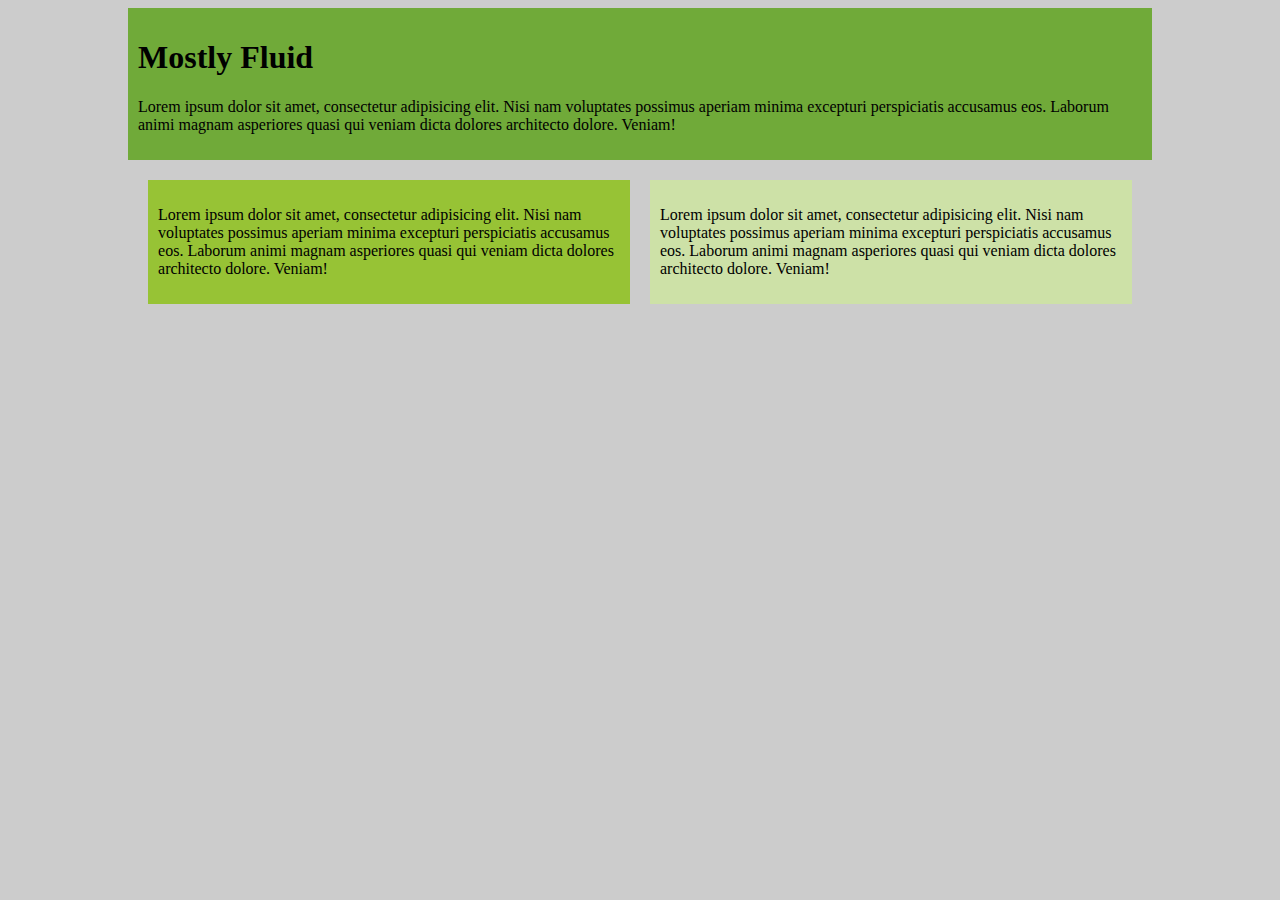
==== mostly-fluid/index.html @ 7264489a "mostly fluid" ====
<!DOCTYPE html>
<html lang="en">
<head>
	<meta charset="UTF-8">
	<meta name="viewport" content="width=device-width, user-scalable=no">
	<title>Response Design Patterns</title>
	<link rel="stylesheet" type="text/css" href="http://necolas.github.io/normalize.css/3.0.2/normalize.css">
	<link rel="stylesheet" href="main.css">
</head>
<body>
	<section class="mostly">
		<div class="mostly-row verde_A">
			<h1>Mostly Fluid</h1>
			<p>Lorem ipsum dolor sit amet, consectetur adipisicing elit. Nisi nam voluptates possimus aperiam minima excepturi perspiciatis accusamus eos. Laborum animi magnam asperiores quasi qui veniam dicta dolores architecto dolore. Veniam!</p>
		</div>
		<div class="mostly-row">
			<div class="mostly-column verde_B">
				<p>Lorem ipsum dolor sit amet, consectetur adipisicing elit. Nisi nam voluptates possimus aperiam minima excepturi perspiciatis accusamus eos. Laborum animi magnam asperiores quasi qui veniam dicta dolores architecto dolore. Veniam!</p>
			</div>
			<div class="mostly-column verde_C">
				<p>Lorem ipsum dolor sit amet, consectetur adipisicing elit. Nisi nam voluptates possimus aperiam minima excepturi perspiciatis accusamus eos. Laborum animi magnam asperiores quasi qui veniam dicta dolores architecto dolore. Veniam!</p>
			</div>
		</div>
	</section>
</body>
</html>
---- mostly-fluid/main.css ----
body {
	background: #CCC;
}

.mostly {
	max-width: 1024px;
	margin: 0 auto;
}
.mostly-row {
	padding: 10px;
}

.mostly-column {
	float: left;
	width: 46%;
	margin: 1%;
	padding: 1%;
}

.verde_A {
	background: #70AA39;
}
.verde_B {
	background: #97c335;
}
.verde_C {
	background: #cde1a7;
}
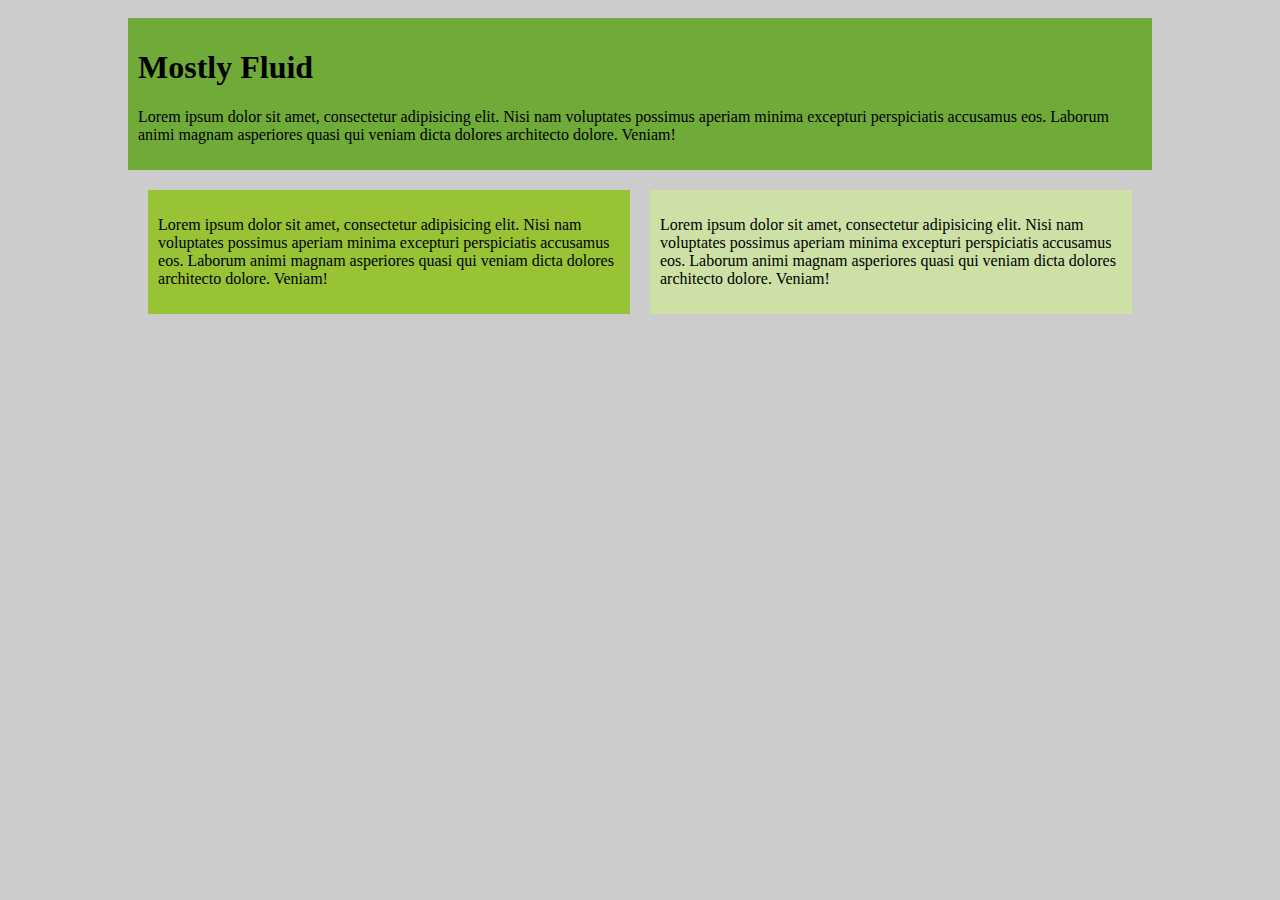
==== commit 9bffcb01: "column drop" ====
--- a/mostly-fluid/index.html
+++ b/mostly-fluid/index.html
@@ -5,7 +5,7 @@
 	<meta name="viewport" content="width=device-width, user-scalable=no">
 	<title>Response Design Patterns</title>
 	<link rel="stylesheet" type="text/css" href="http://necolas.github.io/normalize.css/3.0.2/normalize.css">
-	<link rel="stylesheet" href="main.css">
+	<link rel="stylesheet" type="text/css" href="../main.css">
 </head>
 <body>
 	<section class="mostly">
--- a/main.css
+++ b/main.css
@@ -0,0 +1,29 @@
+body {
+	background: #CCC;
+}
+
+.mostly {
+	max-width: 1024px;
+	margin: 0 auto;
+	padding: 10px;
+}
+.mostly-row {
+	padding: 10px;
+}
+
+.mostly-column {
+	float: left;
+	width: 46%;
+	margin: 1%;
+	padding: 1%;
+}
+
+.verde_A {
+	background: #70AA39;
+}
+.verde_B {
+	background: #97c335;
+}
+.verde_C {
+	background: #cde1a7;
+}